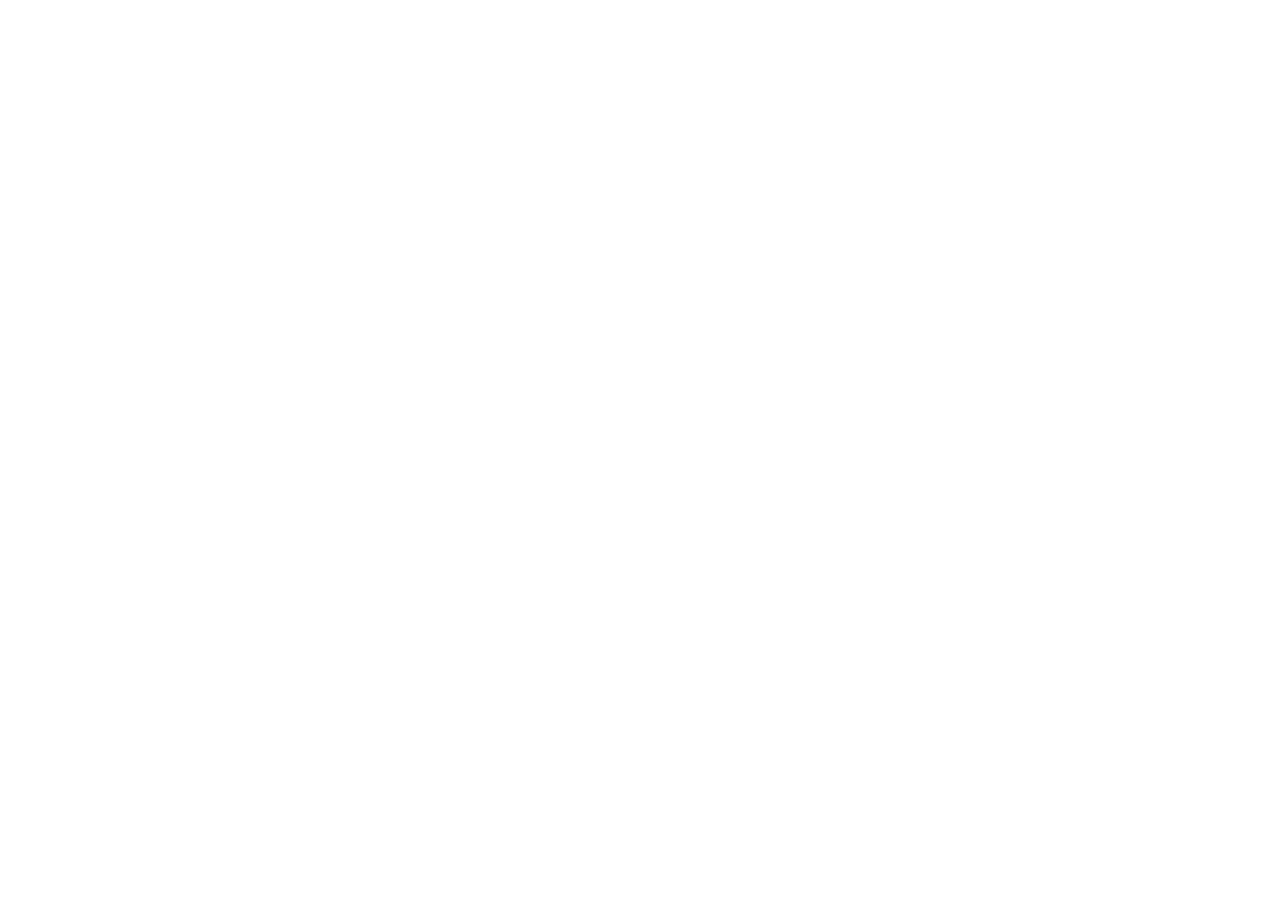
==== aula09.html @ fe95dd81 "manipulação dom css" ====
<!DOCTYPE html>
<html lang="pt-br">
<head>
  <meta charset="UTF-8">
  <meta http-equiv="X-UA-Compatible" content="IE=edge">
  <meta name="viewport" content="width=device-width, initial-scale=1.0">
  <link rel="stylesheet" href="css/aula09.css">
  <title>aula 09 - DOM</title>
</head>
<body>


  <script src="js/aula09.js"></script>
</body>
</html>
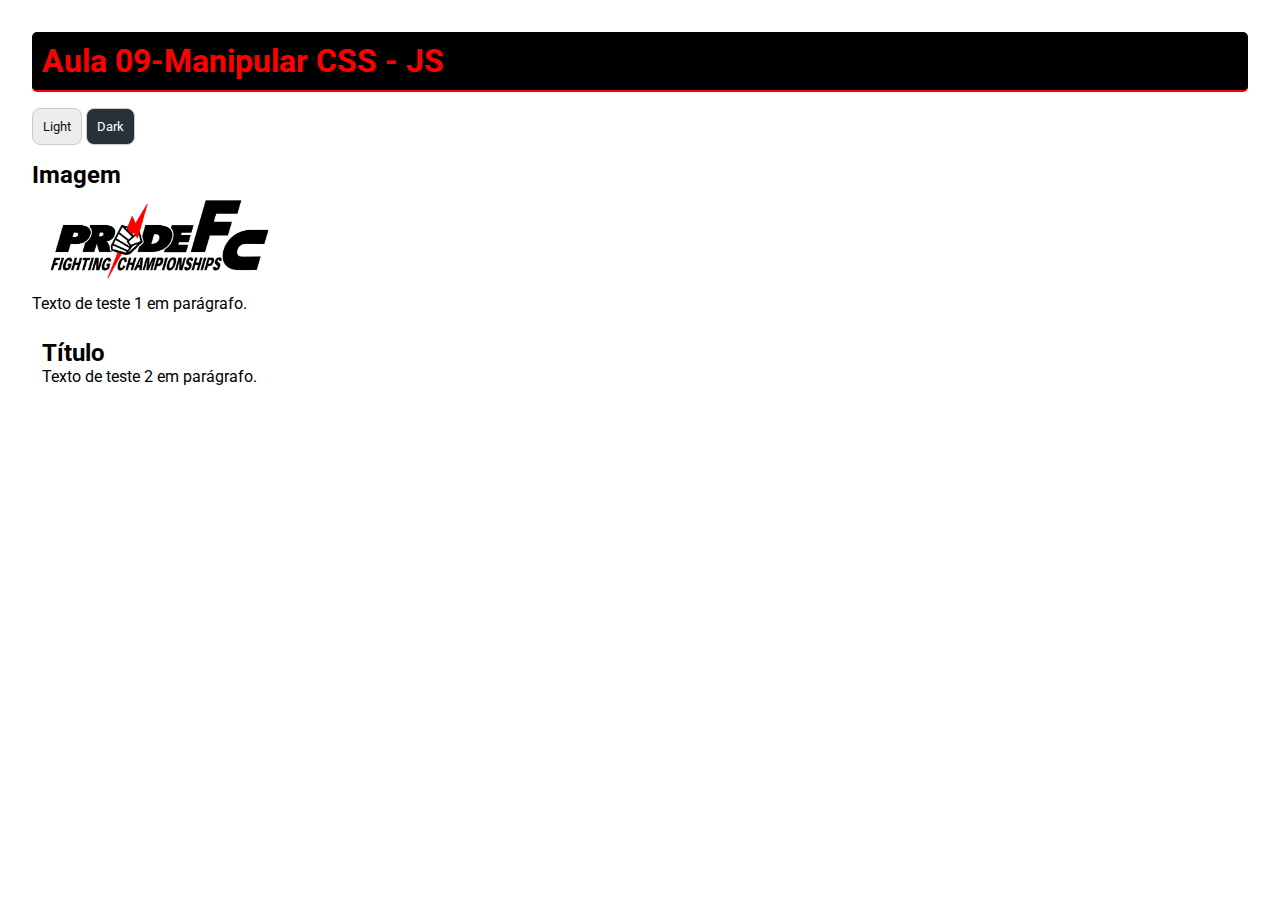
==== commit cac5ceef: "alter darkmode - lightmode" ====
--- a/aula09.html
+++ b/aula09.html
@@ -1,15 +1,34 @@
 <!DOCTYPE html>
 <html lang="pt-br">
 <head>
-  <meta charset="UTF-8">
-  <meta http-equiv="X-UA-Compatible" content="IE=edge">
-  <meta name="viewport" content="width=device-width, initial-scale=1.0">
-  <link rel="stylesheet" href="css/aula09.css">
-  <title>aula 09 - DOM</title>
+    <meta charset="UTF-8">
+    <meta http-equiv="X-UA-Compatible" content="IE=edge">
+    <meta name="viewport" content="width=device-width, initial-scale=1.0">
+    <title>Aula 09 de JS</title>
+    <link rel="stylesheet" href="css/aula09.css" />
 </head>
 <body>
+    <main class='tela-principal'>
+      <h1>Aula 09</h1>
+      <span id='botoes'>
+          <button class='modos' id='btlight'>Light</button>
+          <button class='modos' id='btdark'>Dark</button>
+      </span>
+      <section id='conteudos'>
+          <article class='box'>
+              <h2>Imagem</h2>
+              <figure>
+                  <img id='foto' src="" alt="Foto" />
+              </figure>
+              <p>Texto de teste 1 em parágrafo.</p>
+          </article>
+          <article class='box'>
+              <h2>Título</h2>
+              <p>Texto de teste 2 em parágrafo.</p>
+          </article>
+      </section>
+    </main>
 
-
-  <script src="js/aula09.js"></script>
+    <script src="js/aula09.js"></script>
 </body>
 </html>--- a/css/aula09.css
+++ b/css/aula09.css
@@ -0,0 +1,94 @@
+@import url('https://fonts.googleapis.com/css2?family=Roboto:wght@100;300;400;500;700&display=swap');
+
+* {
+    margin: 0;
+    padding: 0;
+    box-sizing: border-box;
+    font-family: 'Roboto', sans-serif;
+}
+
+body {
+    width: 100vw;
+    height: 100vh;
+    background: #ccc;
+}
+
+main {
+    min-width: 960px;
+    min-height: 100vh;
+    margin: 0 auto;
+    background: #fff;
+    padding: 2rem;
+}
+
+section {
+    width: 960px;
+    margin: 0 auto;
+}
+
+h1, section, article {
+    margin-bottom: 1rem;
+}
+
+#botoes {
+    display: inline-block;
+    margin-bottom: 1rem;
+}
+
+#conteudos{
+  margin-left: 0;
+}
+
+/* botoes */
+button {
+    border: 1px solid #ccc;
+    border-radius: 8px;
+    padding: 0.625rem;
+    cursor: pointer;
+    outline: none;
+}
+
+/* botao light */
+#btlight {
+    background: #ededed;
+    color: #121212;
+}
+
+/* botao dark */
+#btdark {
+    background-color: #263238;
+    color: #fff;
+}
+
+/* articles com a class box */
+.box {
+    padding: 0.625rem;
+    border-radius: 8px;
+}
+
+/* Estilos para serem usados via JS */
+.light {
+    background: #fff;
+    color: #191919;
+}
+
+.dark {
+    background: #222;
+    color: #fff;
+}
+
+.azul {
+    background: #1a237e;
+    color: #fff;
+}
+
+.escura {
+    background: #333;
+    color: #fff;
+    border-radius: 5px;
+    padding: 0.625rem;
+}
+.amarelo {
+    background: #ffc107;
+    color: #fff;
+}